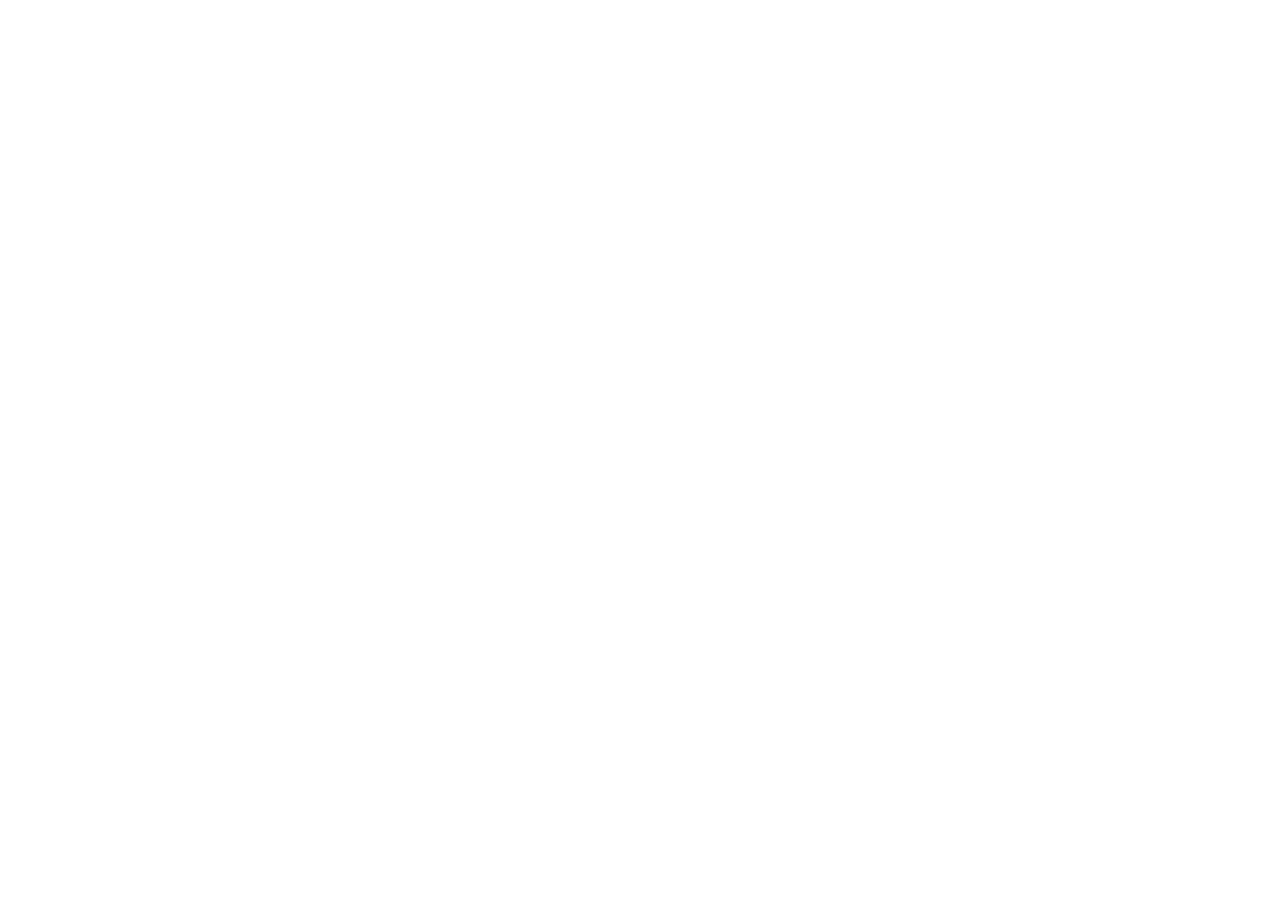
==== index.html @ 5dfeebaf "sending first upload" ====
<!DOCTYPE html>
<html lang="en">
<head>
    <meta charset="UTF-8">
    <meta name="viewport" content="width=device-width, initial-scale=1.0">
    <title>Your Web By ASH</title>
</head>
<body>
    
</body>
</html>
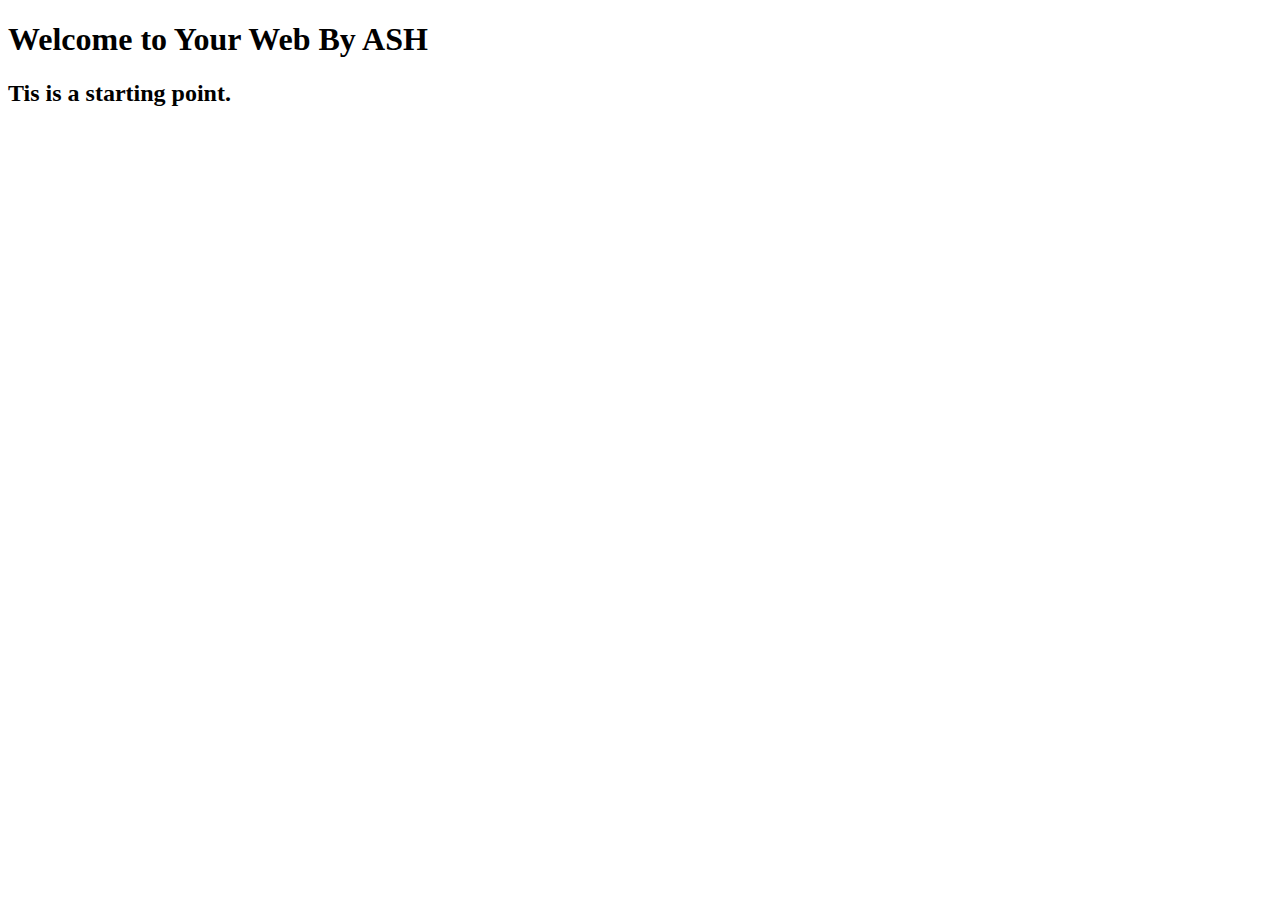
==== commit 3d35cb45: "Second post" ====
--- a/index.html
+++ b/index.html
@@ -6,6 +6,7 @@
     <title>Your Web By ASH</title>
 </head>
 <body>
-    
+    <h1>Welcome to Your Web By ASH</h1>
+    <h2>Tis is a starting point.</h2>
 </body>
 </html>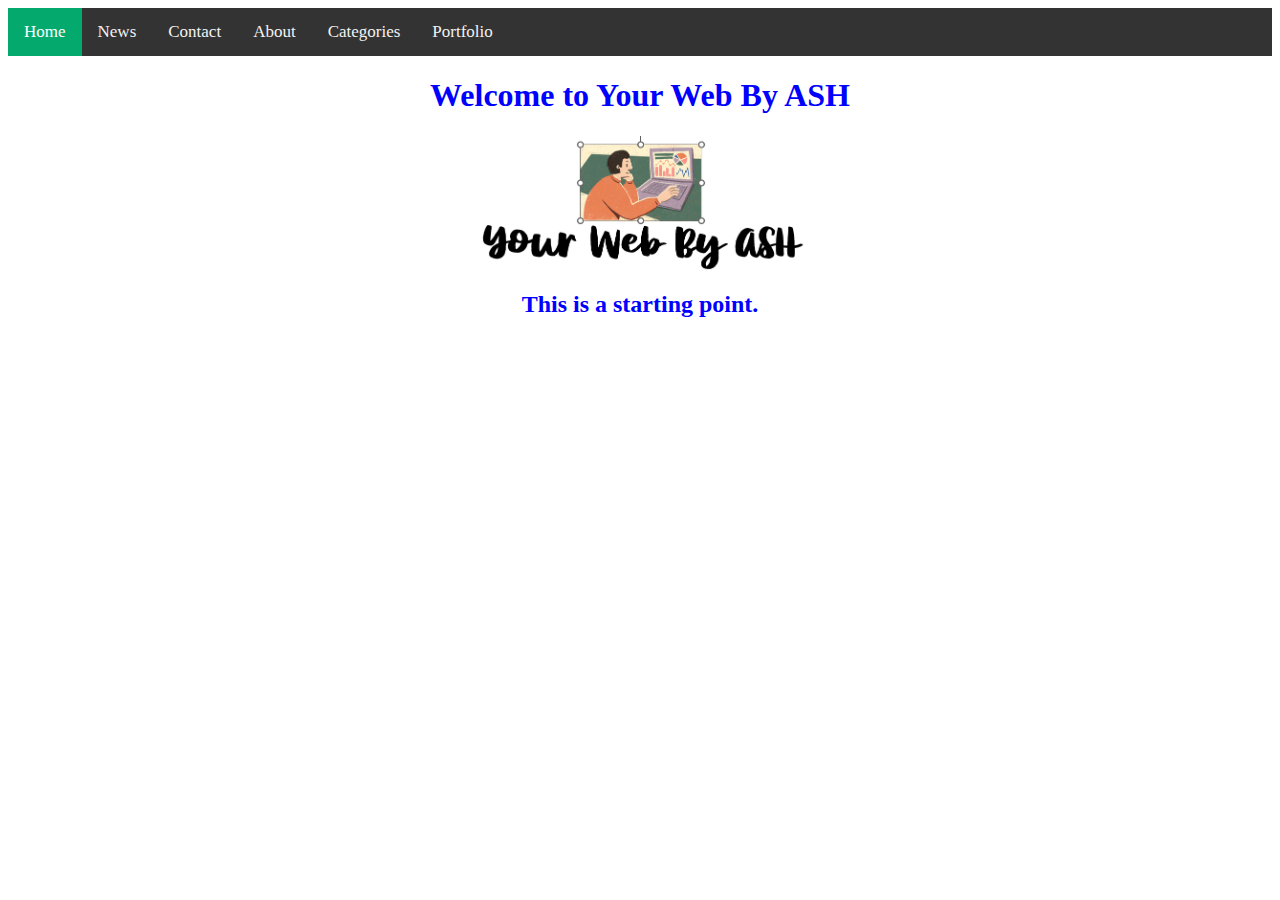
==== commit c705149e: "sending a comit" ====
--- a/index.html
+++ b/index.html
@@ -2,11 +2,28 @@
 <html lang="en">
 <head>
     <meta charset="UTF-8">
+    <link rel="stylesheet" href="./CSS/styles.css">
+    <link href="https://fonts.googleapis.com/css?family=Rubik" rel="stylesheet">
     <meta name="viewport" content="width=device-width, initial-scale=1.0">
     <title>Your Web By ASH</title>
 </head>
 <body>
-    <h1>Welcome to Your Web By ASH</h1>
-    <h2>Tis is a starting point.</h2>
+    <nav>
+        <div class="topnav">
+            <a class="active" href="#home">Home</a>
+            <a href="#news">News</a>
+            <a href="#contactus">Contact</a>
+            <a href="#about">About</a>
+            <a href="#categories">Categories</a>
+            <a href="#Portfolio">Portfolio</a>
+          </div>
+    </nav>
+    <section>
+
+        <h1>Welcome to Your Web By ASH</h1>
+       
+        <img src="./Images/Logo.png" alt="Your Web By ASH Logo" class="logo">
+         <h2>This is a starting point.</h2>
+    </section>
 </body>
 </html>--- a/CSS/styles.css
+++ b/CSS/styles.css
@@ -0,0 +1,40 @@
+
+h1,h2{
+    text-align: center;
+    color:blue;
+}
+ul{
+    color:gray;
+}
+.logo {
+    margin: auto;
+    display: block;
+    width:350px;
+}
+/* Add a black background color to the top navigation */
+.topnav {
+    background-color: #333;
+    overflow: hidden;
+  }
+  
+  /* Style the links inside the navigation bar */
+  .topnav a {
+    float: left;
+    color: #f2f2f2;
+    text-align: center;
+    padding: 14px 16px;
+    text-decoration: none;
+    font-size: 17px;
+  }
+  
+  /* Change the color of links on hover */
+  .topnav a:hover {
+    background-color: #ddd;
+    color: black;
+  }
+  
+  /* Add a color to the active/current link */
+  .topnav a.active {
+    background-color: #04AA6D;
+    color: white;
+  }